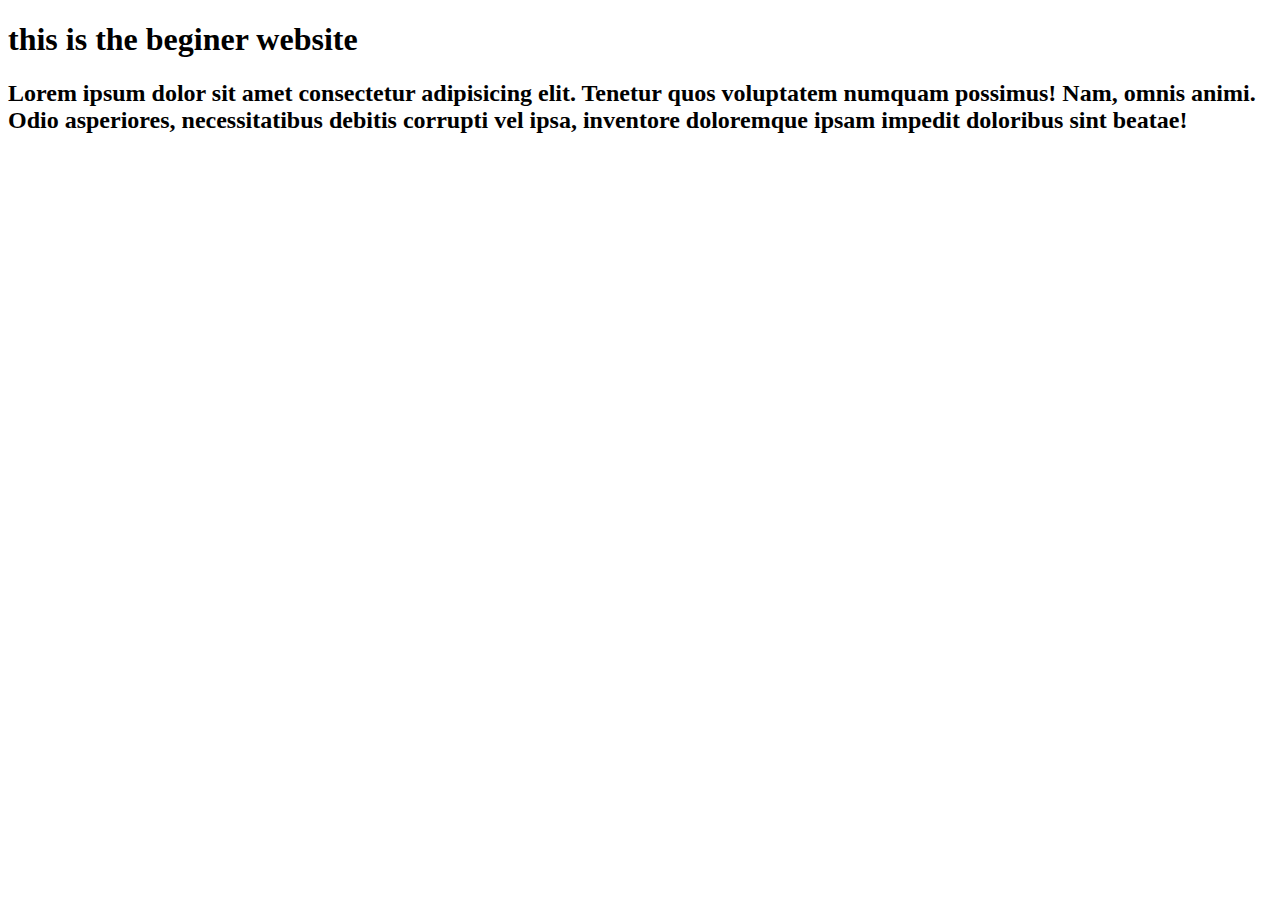
==== index.html @ 78491239 "create index.html" ====
<!DOCTYPE html>
<html lang="en">
<head>
    <meta charset="UTF-8">
    <meta name="viewport" content="width=device-width, initial-scale=1.0">
    <title>learning web</title>
    <link rel="stylesheet" href="styles.css">

</head>
<body>
    <h1> this is the beginer website </h1>
<div>
    <h2>
        Lorem ipsum dolor sit amet consectetur adipisicing elit. Tenetur quos voluptatem numquam possimus! Nam, omnis animi. Odio asperiores, necessitatibus debitis corrupti vel ipsa, inventore doloremque ipsam impedit doloribus sint beatae!
    </h2>
</div>
    
</body>
</html>
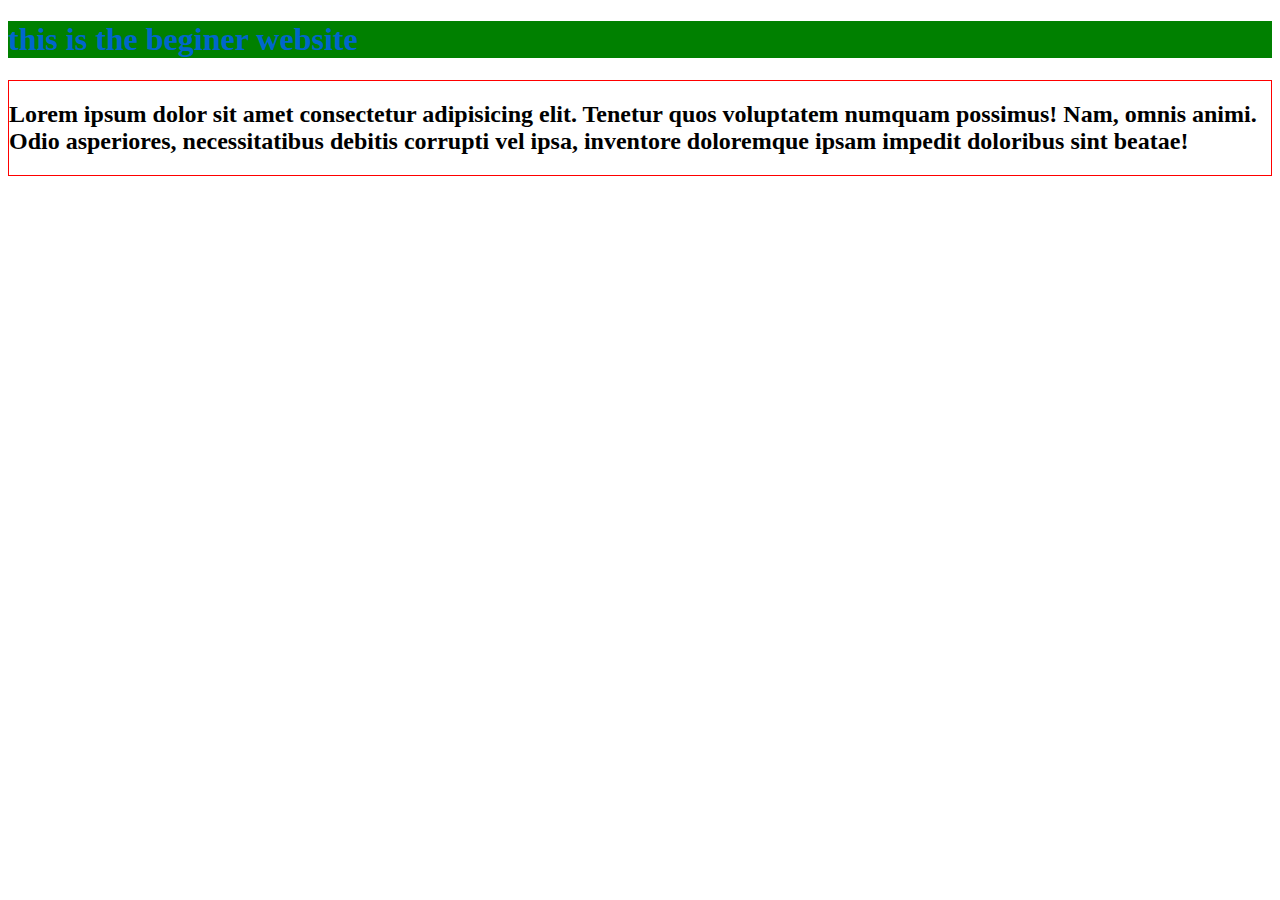
==== commit ff786ed9: "created css file" ====
--- a/index.html
+++ b/index.html
@@ -4,15 +4,16 @@
     <meta charset="UTF-8">
     <meta name="viewport" content="width=device-width, initial-scale=1.0">
     <title>learning web</title>
-    <link rel="stylesheet" href="styles.css">
+    <link rel="stylesheet" href="/index.css">
 
 </head>
 <body>
-    <h1> this is the beginer website </h1>
-<div>
+    <h1 class="background"> this is the beginer website </h1>
+<div class="div">
     <h2>
         Lorem ipsum dolor sit amet consectetur adipisicing elit. Tenetur quos voluptatem numquam possimus! Nam, omnis animi. Odio asperiores, necessitatibus debitis corrupti vel ipsa, inventore doloremque ipsam impedit doloribus sint beatae!
     </h2>
+
 </div>
     
 </body>
--- a/index.css
+++ b/index.css
@@ -0,0 +1,10 @@
+.div
+{
+    border: 1px solid red;
+}
+.background
+{
+    background-color: green;
+    color: #0066cc;
+
+}